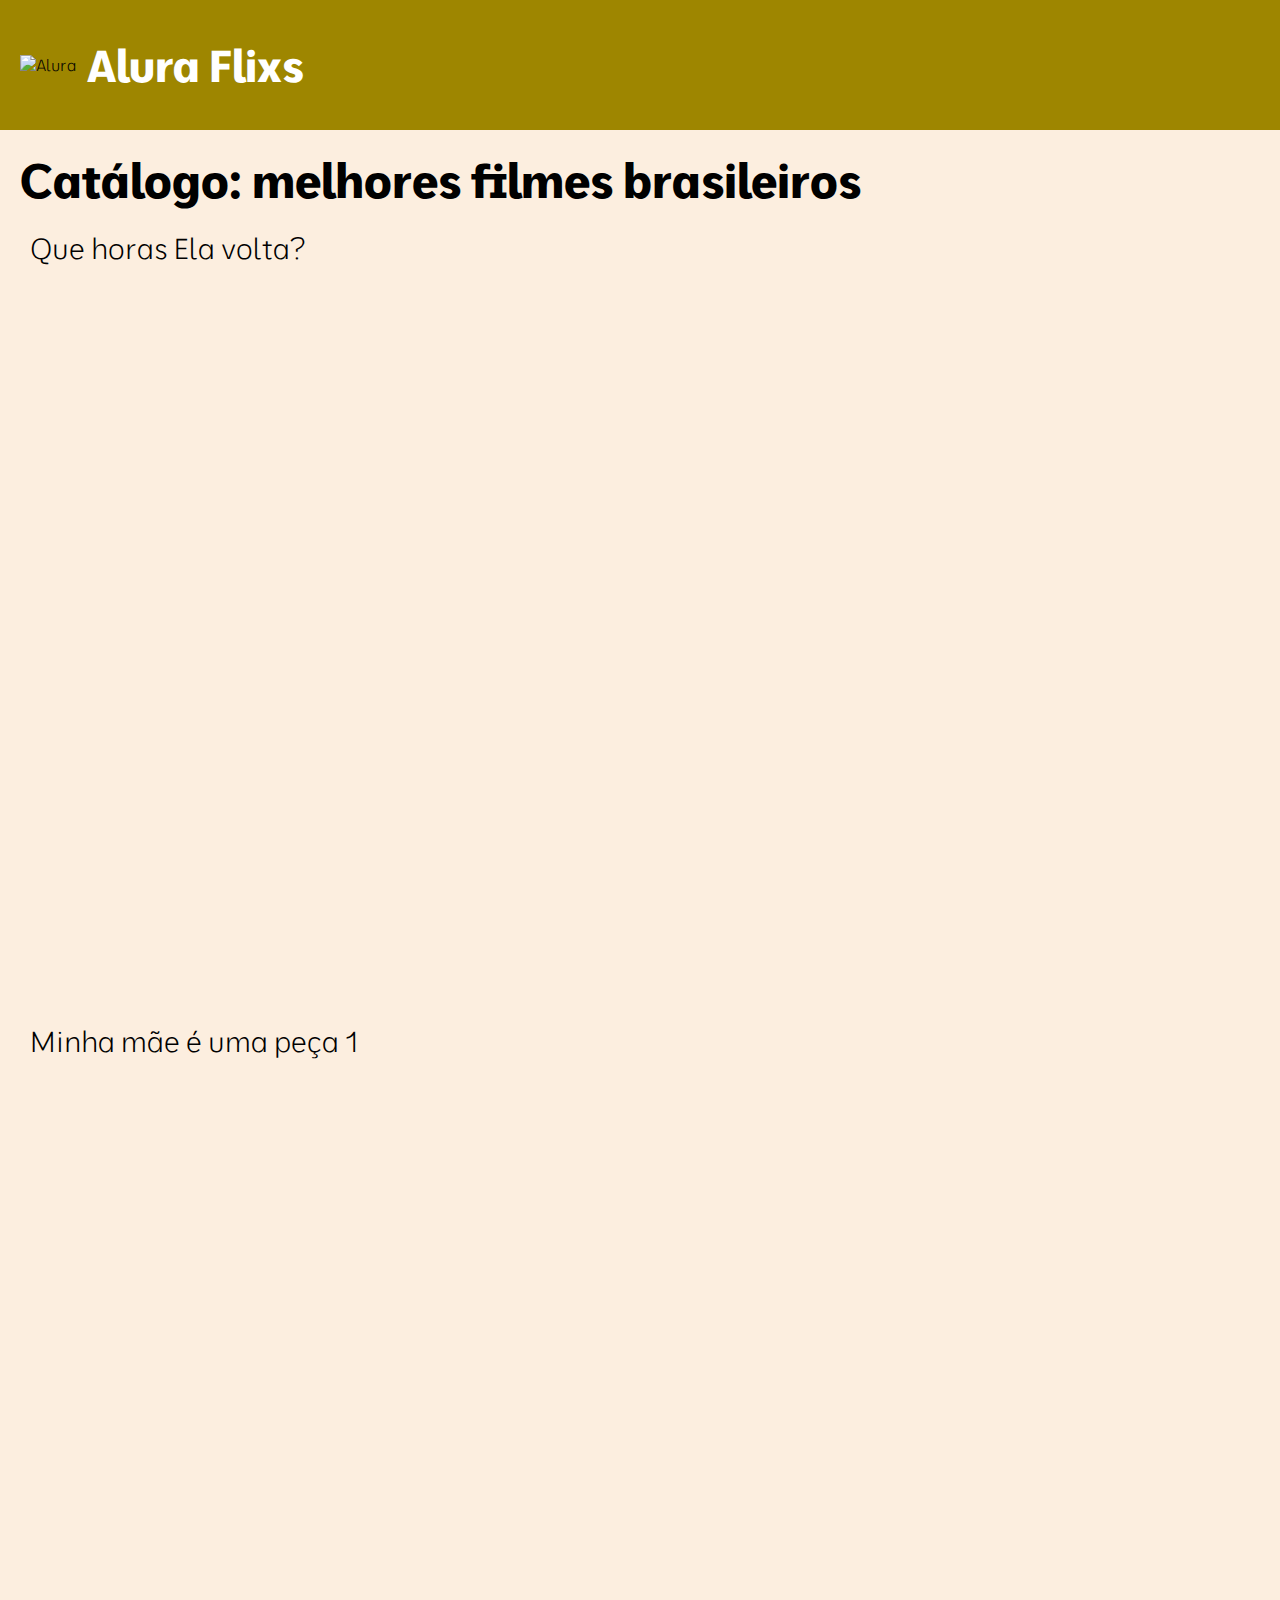
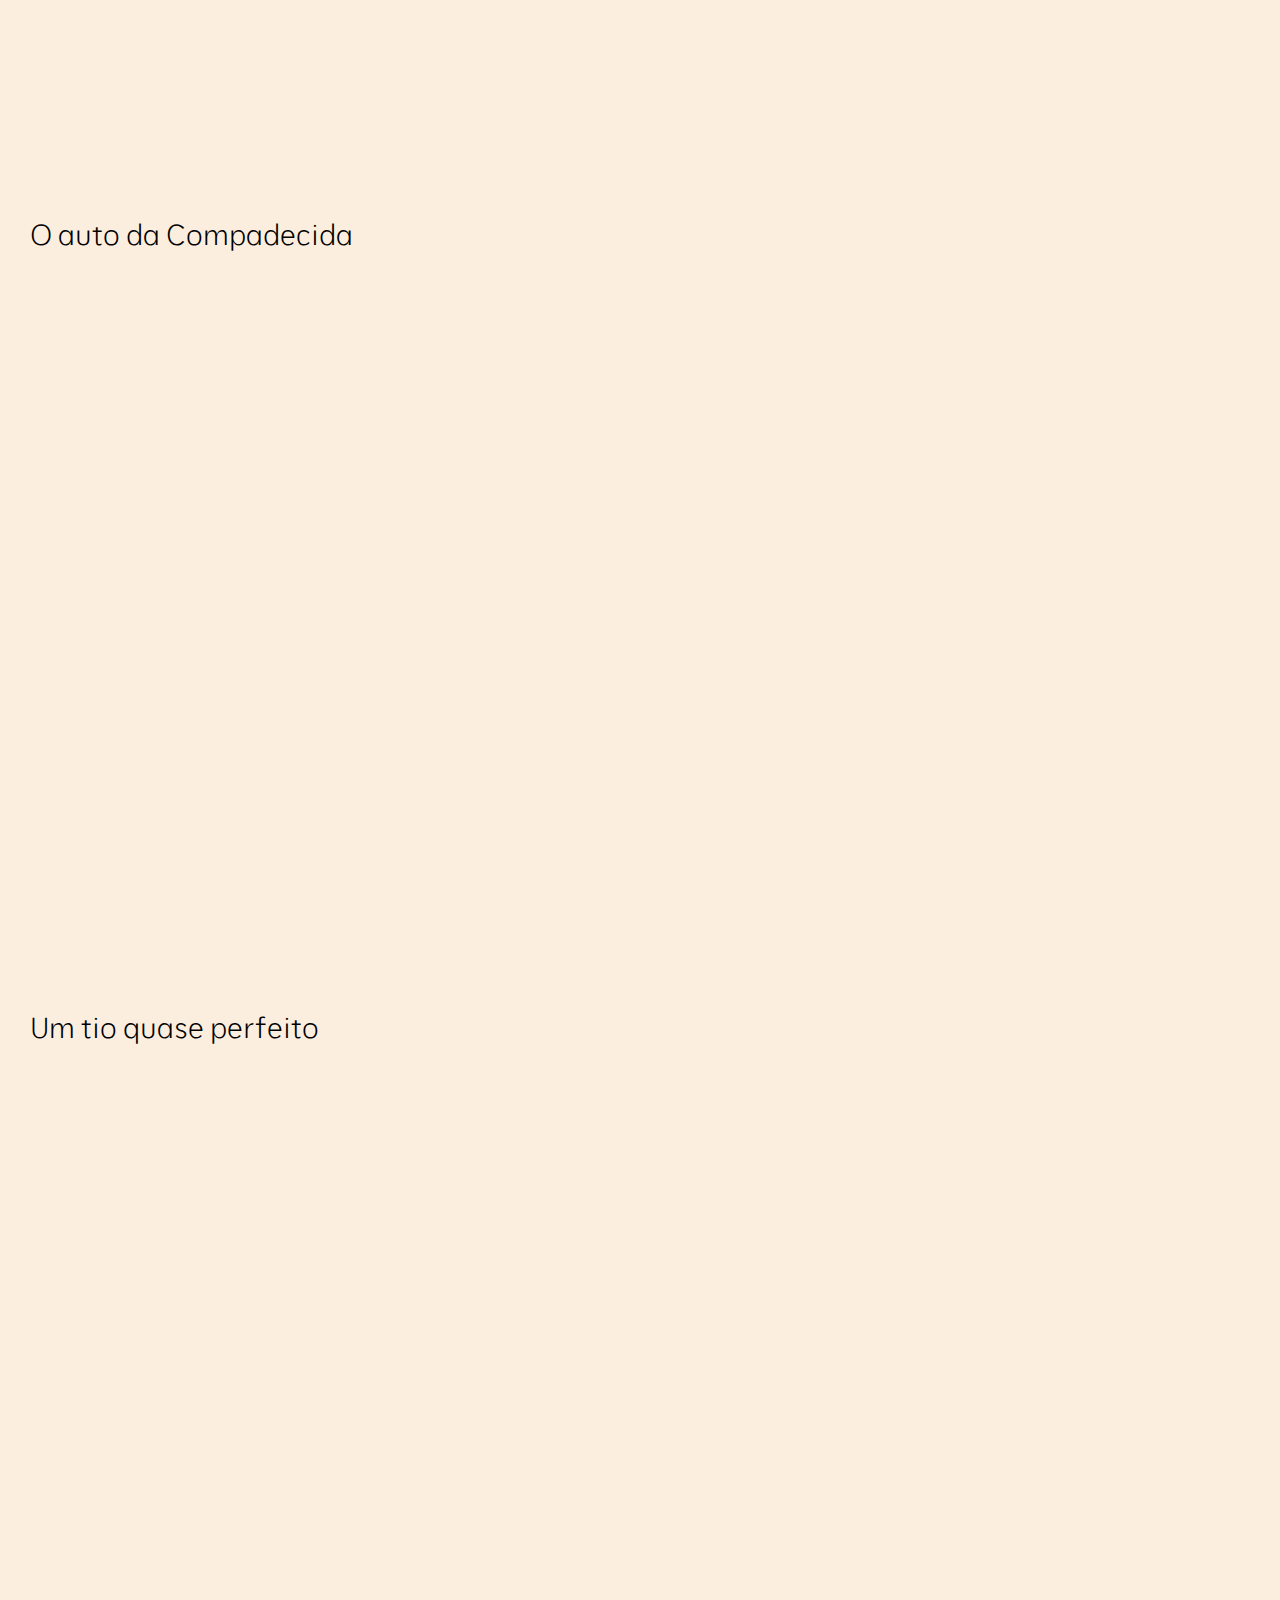
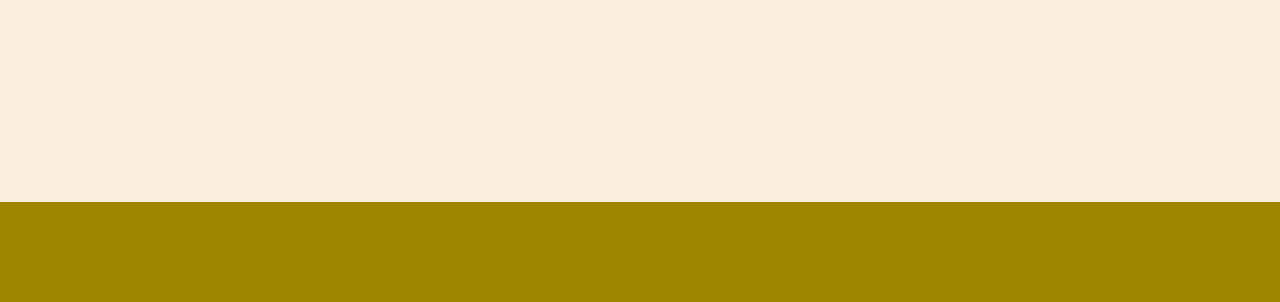
==== index.html @ 33598a6c "Update and rename Index.html to index.htmli" ====
<!DOCTYPE html>
<html lang="pt-BR">

<head>
    <meta charset="UTF-8">
    <meta name="viewport" content="width=device-width, initial-scale=1.0">
    <title>Alura Flixs</title>
    <link rel="icon" href="font/image.png">
    <link rel="stylesheet" href="stylee.css">
</head>

    <body>
        <header id="Inicio" class="Flex2">

            <div id="logo">
                <img src="font/image.png" alt="Alura">
            </div>

        <h1>Alura Flixs</h1>

        </header>

        <section id="titulo">
            <h2>Catálogo: melhores filmes brasileiros</h2>
        </section>

        <section id="Catalogo">
          
            <div id="Filme1">
                
                <p>Que horas Ela volta?</p>
                <iframe width="1349" height="480" src="https://www.youtube.com/embed/qFHhD_0u4ak" title="Que Horas Ela Volta? Filme Completo (2015)" frameborder="0" allow="accelerometer; autoplay; clipboard-write; encrypted-media; gyroscope; picture-in-picture; web-share" referrerpolicy="strict-origin-when-cross-origin" allowfullscreen>
                </iframe>
            </div>

            <div id="Filme2">
                <p>Minha mãe é uma peça 1</p>
                <iframe width="1349" height="480" src="https://www.youtube.com/embed/qfdcZQ36u_A" 
                title="Filme: Minha Mãe é uma peça 1 (Completo) HD" 
                frameborder="0" allow="accelerometer; autoplay; clipboard-write; encrypted-media; gyroscope; picture-in-picture; web-share" 
                referrerpolicy="strict-origin-when-cross-origin" allowfullscreen>
                </iframe>
            </div>

            <div id="Filme3">
                <p>O auto da Compadecida</p>
                <iframe width="1349" height="480" src="https://www.youtube.com/embed/Qk2zDLE95AM" title="O Auto da Compadecida - filme dublado FILME completo - comédia" frameborder="0" allow="accelerometer; autoplay; clipboard-write; encrypted-media; gyroscope; picture-in-picture; web-share" referrerpolicy="strict-origin-when-cross-origin" allowfullscreen></iframe>
            </div>

            <div id="Filme4">
                <p>Um tio quase perfeito</p>
                <iframe width="1349" height="480" src="https://www.youtube.com/embed/Pim8Iun6-IU" title="Um Tio Doidão   Filme de comedia lançamento 2017 1" frameborder="0" allow="accelerometer; autoplay; clipboard-write; encrypted-media; gyroscope; picture-in-picture; web-share" referrerpolicy="strict-origin-when-cross-origin" allowfullscreen></iframe>
            </div>

    </section>

    <footer>
        
    </footer>

</body>

</html>
---- stylee.css ----
@import url('https://fonts.googleapis.com/css2?family=Moderustic:wght@300&display=swap');

body {
    font-family: "Moderustic", sans-serif;
    font-optical-sizing: auto;
    font-weight: 300;
    font-style: normal;
 }

 /* >>>>>>>>>>>>>>>>>>>>>>>>>>>>>>>>>> CSS RESET >>>>>>>>>>>>>>>>>>>>>>>>>>>>>>>>>> */
*{
    margin: 0;
    border: 0;
    padding: 0;

}

.Flex {
    display: flex;
    justify-content:space-between;
 }

 .Flex2 {
  display: flex;
  align-items: center;
 }

 .Flex22 {
  display: flex;
  flex-direction: column;
  align-items: center;
  justify-content: right;
 }

 .Flex3 {
  display: flex;
  justify-content: space-around;
  align-items: center;
 }


#Inicio {
    margin: 0%;
    height: 130px;
    background-color: #9e8600;
}

 #logo img {
    margin-left: 10px;
    width: 80px;
    height: 80px;
    padding: 30px 10px;
 }

 header h1 {
    color: #ffff;
    font-size: 2.8em;
 }

 #titulo {
    background-color:  #fceedf;
    padding: 20px 20px;
}
 #titulo h2 {
    font-size: 3em;
 }


#Catalogo {
    background-color: #fceedf;
}

 #Catalogo p {
    font-size: 1.8em;
    margin-bottom: 20px;
    margin-left: 30px;
 }

 #Catalogo iframe {
    width: 1000px;
    height: 563px;
    margin-left: 100px;
    margin-bottom: 150px;
    margin-top: 20px;
 }

 footer {
    margin: 0%;
    height: 100px;
    background-color: #9e8600;
 }
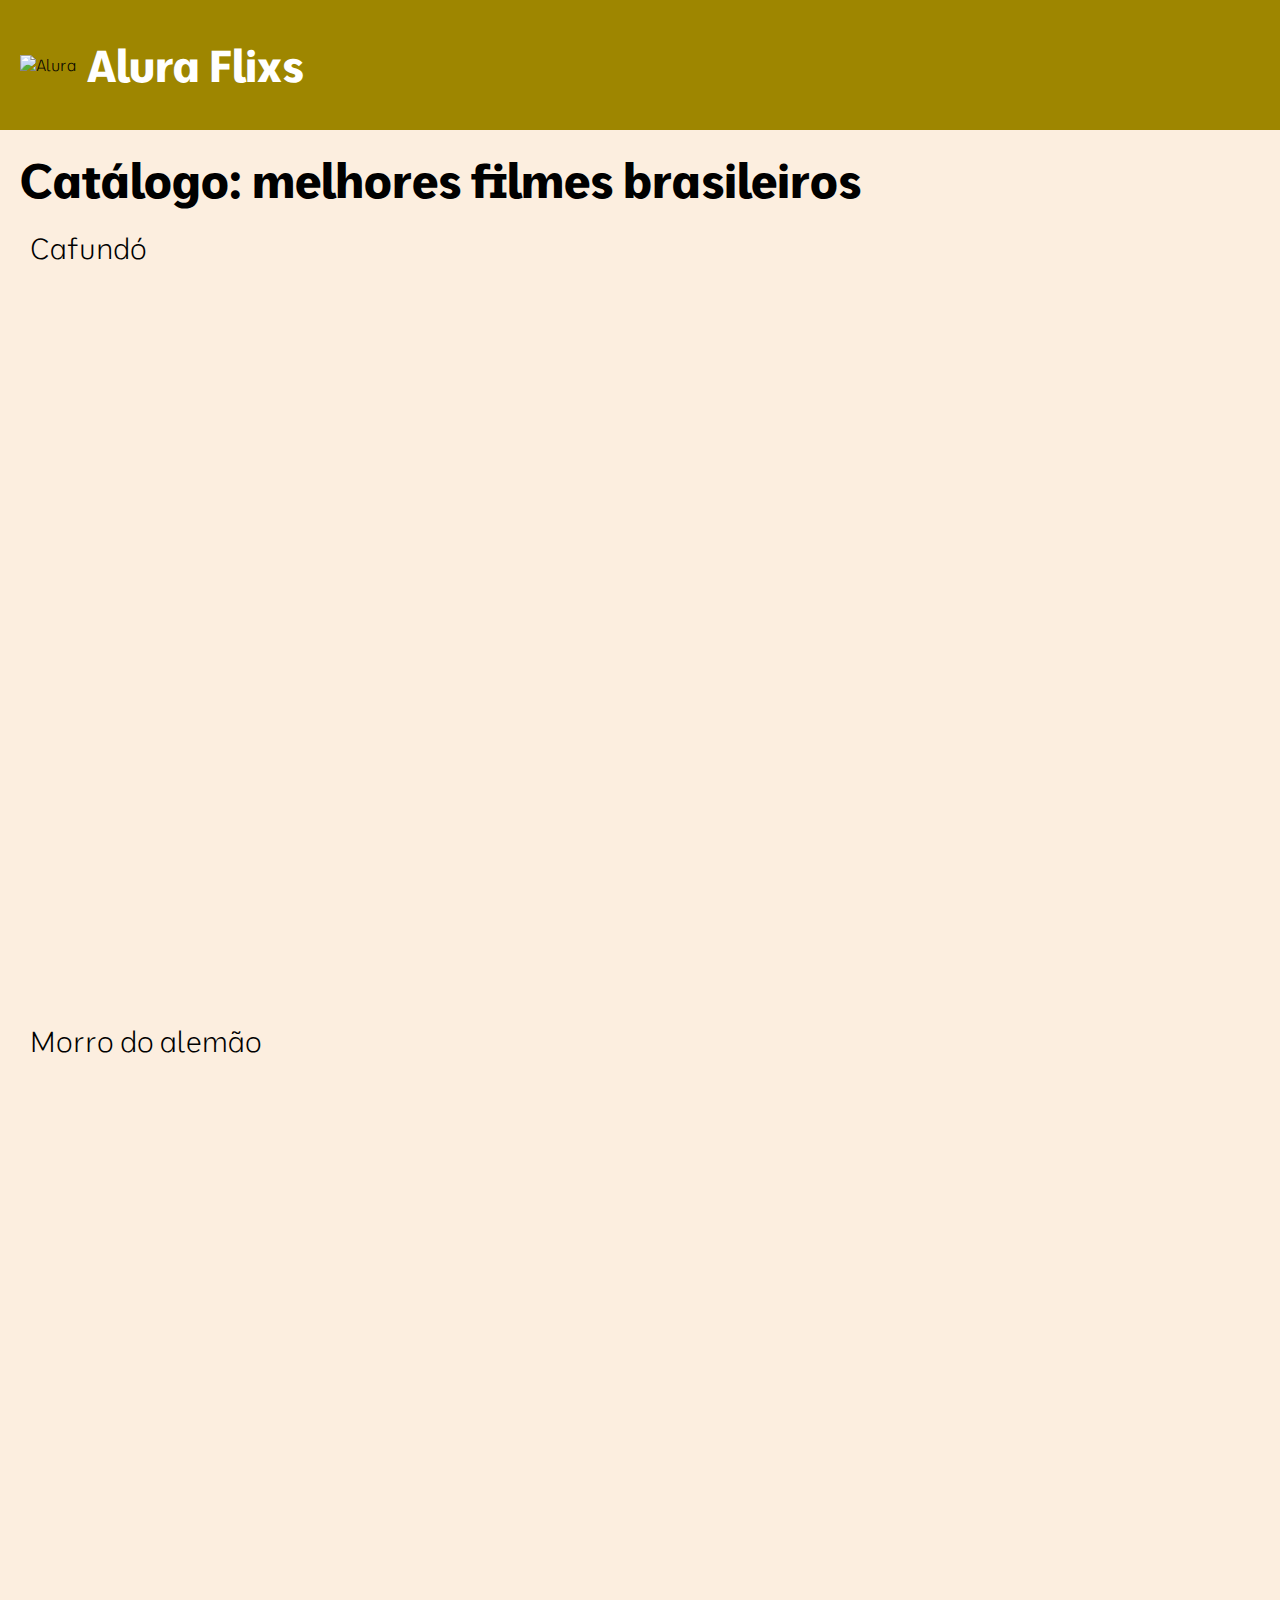
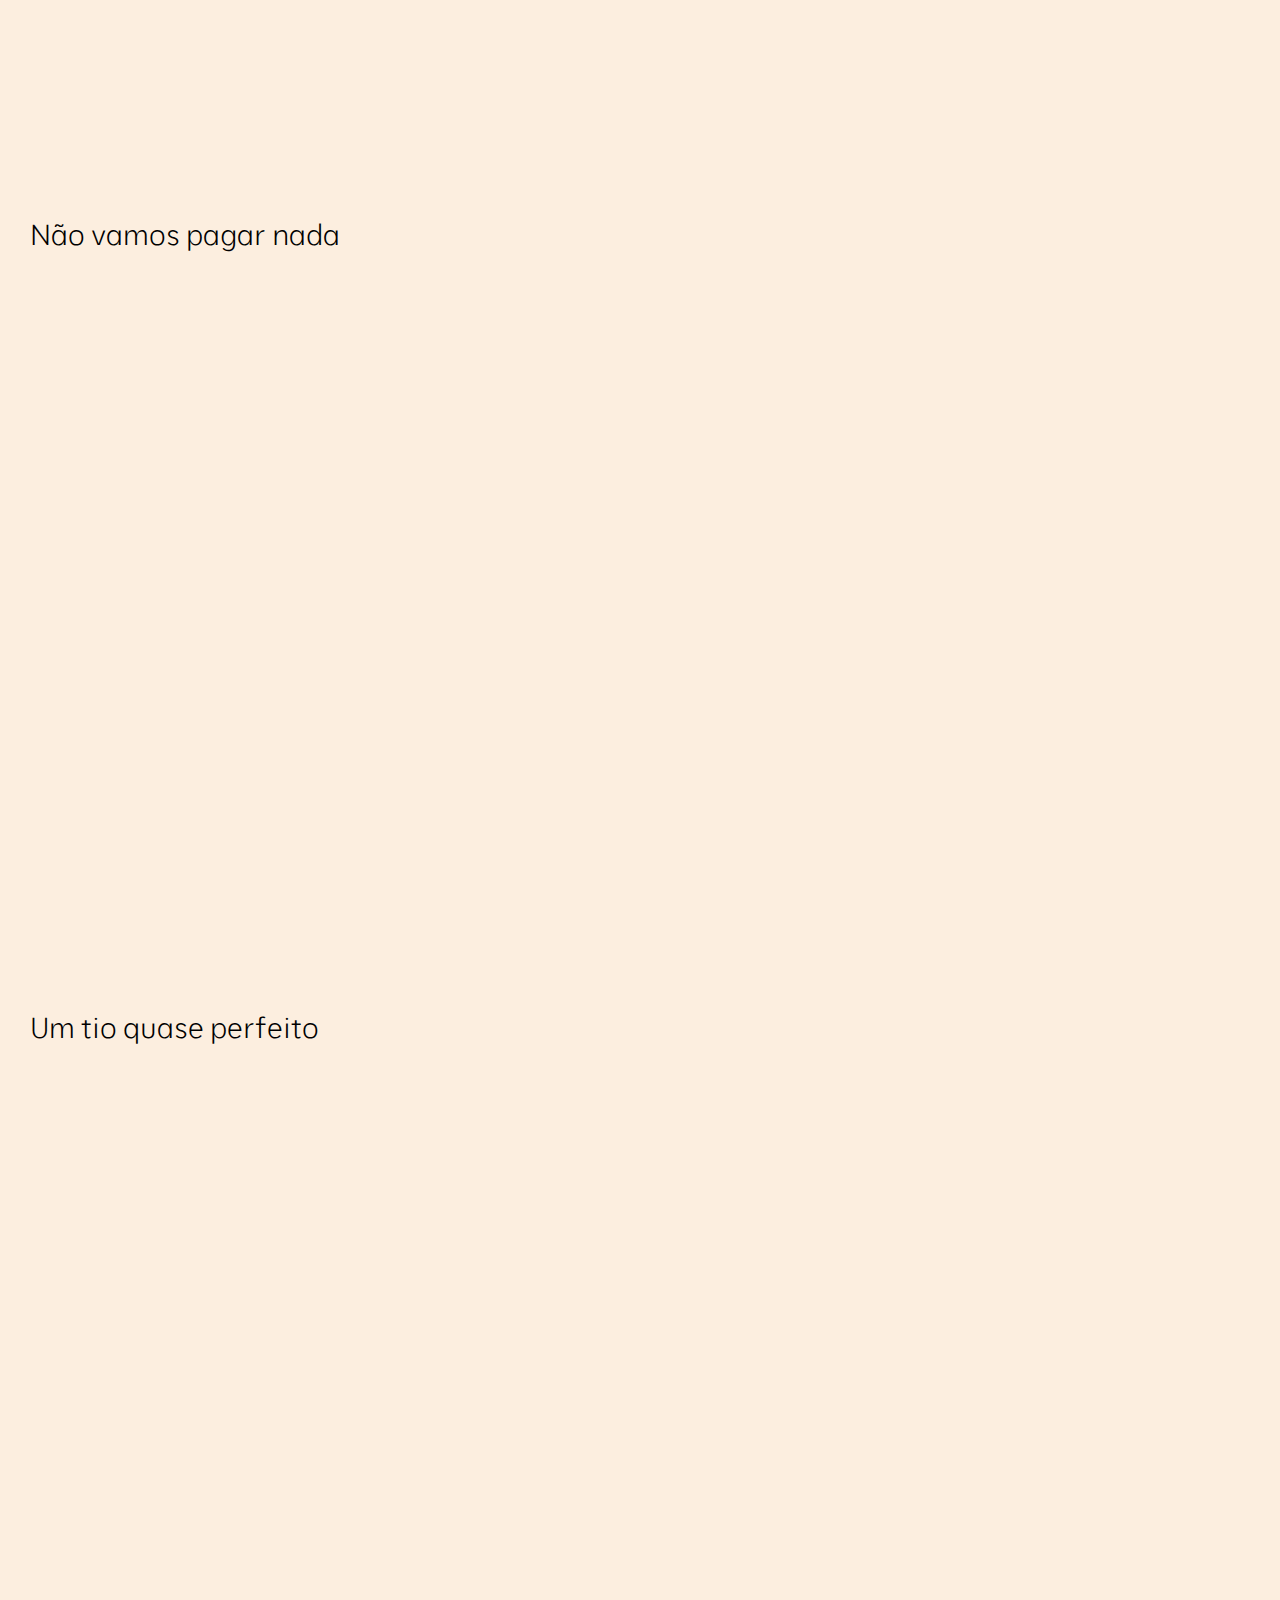
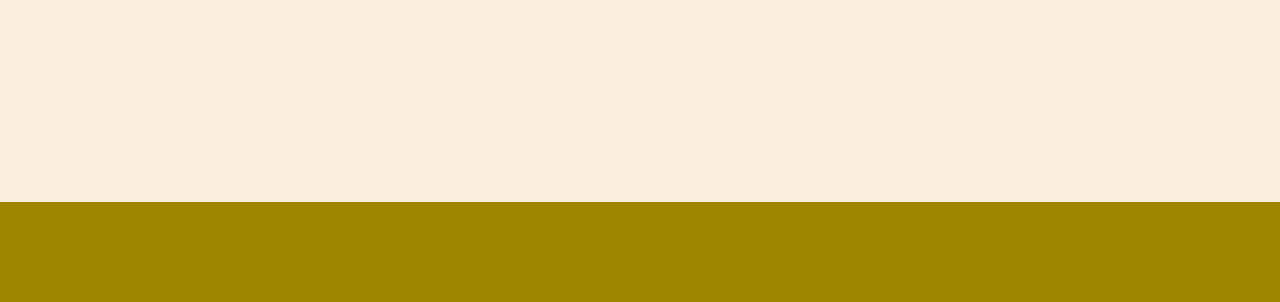
==== commit 51fda65c: "Update index.html" ====
--- a/index.html
+++ b/index.html
@@ -5,6 +5,97 @@
     <meta charset="UTF-8">
     <meta name="viewport" content="width=device-width, initial-scale=1.0">
     <title>Alura Flixs</title>
+    <style> 
+    @import url('https://fonts.googleapis.com/css2?family=Moderustic:wght@300&display=swap');
+
+body {
+    font-family: "Moderustic", sans-serif;
+    font-optical-sizing: auto;
+    font-weight: 300;
+    font-style: normal;
+ }
+
+*{
+    margin: 0;
+    border: 0;
+    padding: 0;
+}
+
+.Flex {
+    display: flex;
+    justify-content:space-between;
+ }
+
+ .Flex2 {
+  display: flex;
+  align-items: center;
+ }
+
+ .Flex22 {
+  display: flex;
+  flex-direction: column;
+  align-items: center;
+  justify-content: right;
+ }
+
+ .Flex3 {
+  display: flex;
+  justify-content: space-around;
+  align-items: center;
+ }
+
+
+#Inicio {
+    margin: 0%;
+    height: 130px;
+    background-color: #9e8600;
+}
+
+ #logo img {
+    margin-left: 10px;
+    width: 80px;
+    height: 80px;
+    padding: 30px 10px;
+ }
+
+ header h1 {
+    color: #ffff;
+    font-size: 2.8em;
+ }
+
+ #titulo {
+    background-color:  #fceedf;
+    padding: 20px 20px;
+}
+ #titulo h2 {
+    font-size: 3em;
+ }
+
+
+#Catalogo {
+    background-color: #fceedf;
+}
+
+ #Catalogo p {
+    font-size: 1.8em;
+    margin-bottom: 20px;
+    margin-left: 30px;
+ }
+
+ #Catalogo iframe {
+    width: 1000px;
+    height: 563px;
+    margin-left: 100px;
+    margin-bottom: 150px;
+    margin-top: 20px;
+ }
+
+ footer {
+    margin: 0%;
+    height: 100px;
+    background-color: #9e8600;
+ }    
+    </style>
     <link rel="icon" href="font/image.png">
     <link rel="stylesheet" href="stylee.css">
 </head>
@@ -28,23 +119,22 @@
           
             <div id="Filme1">
                 
-                <p>Que horas Ela volta?</p>
-                <iframe width="1349" height="480" src="https://www.youtube.com/embed/qFHhD_0u4ak" title="Que Horas Ela Volta? Filme Completo (2015)" frameborder="0" allow="accelerometer; autoplay; clipboard-write; encrypted-media; gyroscope; picture-in-picture; web-share" referrerpolicy="strict-origin-when-cross-origin" allowfullscreen>
+                <p>Cafundó</p>
+                <iframe width="560" height="315" src="https://www.youtube.com/embed/xyDWSSzvsjs?si=rZ6y_ntNXp8QCypZ" title="YouTube video player" frameborder="0" allow="accelerometer; autoplay; clipboard-write; encrypted-media; gyroscope; picture-in-picture; web-share" referrerpolicy="strict-origin-when-cross-origin" allowfullscreen>
                 </iframe>
             </div>
 
             <div id="Filme2">
-                <p>Minha mãe é uma peça 1</p>
-                <iframe width="1349" height="480" src="https://www.youtube.com/embed/qfdcZQ36u_A" 
-                title="Filme: Minha Mãe é uma peça 1 (Completo) HD" 
-                frameborder="0" allow="accelerometer; autoplay; clipboard-write; encrypted-media; gyroscope; picture-in-picture; web-share" 
-                referrerpolicy="strict-origin-when-cross-origin" allowfullscreen>
-                </iframe>
+                <p>Morro do alemão</p>
+     <iframe width="560" height="315" src="https://www.youtube.com/embed/Hf4XqNcFDwA?si=6BhsvWtfpu5SteUH" title="YouTube video player" frameborder="0" allow="accelerometer; autoplay; clipboard-write; encrypted-media; gyroscope; picture-in-picture; web-share" referrerpolicy="strict-origin-when-cross-origin" allowfullscreen>
+     </iframe>
             </div>
 
             <div id="Filme3">
-                <p>O auto da Compadecida</p>
-                <iframe width="1349" height="480" src="https://www.youtube.com/embed/Qk2zDLE95AM" title="O Auto da Compadecida - filme dublado FILME completo - comédia" frameborder="0" allow="accelerometer; autoplay; clipboard-write; encrypted-media; gyroscope; picture-in-picture; web-share" referrerpolicy="strict-origin-when-cross-origin" allowfullscreen></iframe>
+                <p>Não vamos pagar nada</p>
+                <iframe width="560" height="315" src="https://www.youtube.com/embed/4gDPRQup2Qw?si=78PT0TU_uhX3Xe5A" title="YouTube video player" frameborder="0" allow="accelerometer; autoplay; clipboard-write; encrypted-media; gyroscope; picture-in-picture; web-share" referrerpolicy="strict-origin-when-cross-origin" allowfullscreen>
+                    
+                </iframe>
             </div>
 
             <div id="Filme4">
